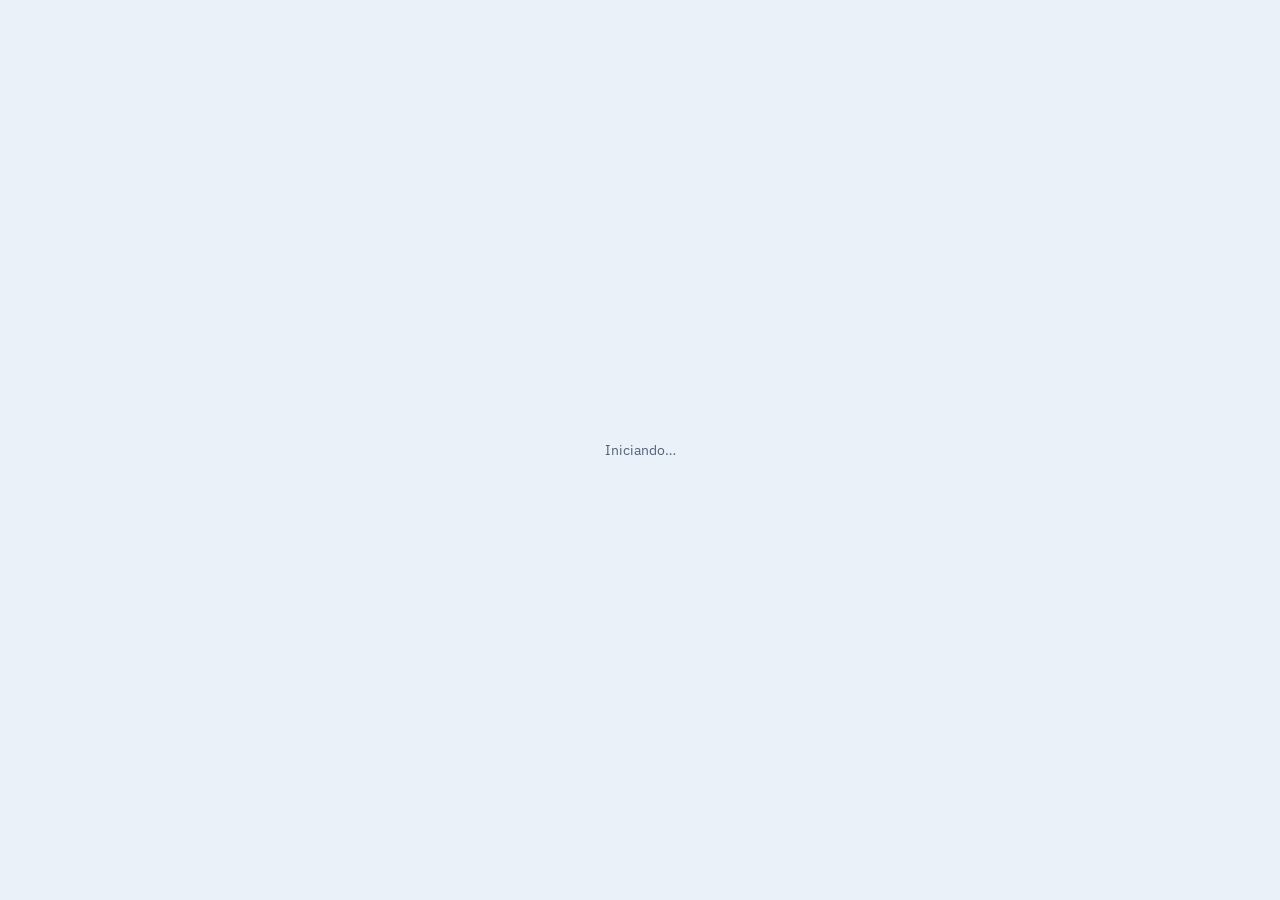
==== index.html @ 9b20dc52 "feat: add sku inventory model with independent presentations and versioned prices" ====
<!DOCTYPE html>
<html lang="es">
<head>
<meta charset="UTF-8"/>
<meta name="viewport" content="width=device-width,initial-scale=1,maximum-scale=1,user-scalable=no"/>
<title>Flutt-Water</title>
<link rel="manifest" href="./manifest.json"/>
<meta name="theme-color" content="#10263F"/>
<link rel="icon" href="./icons/icon-192.png"/>
<!-- iOS: Safari no lee manifest.json, necesita estas etiquetas aparte -->
<meta name="apple-mobile-web-app-capable" content="yes"/>
<meta name="apple-mobile-web-app-status-bar-style" content="black-translucent"/>
<meta name="apple-mobile-web-app-title" content="Flutt-Water"/>
<link rel="apple-touch-icon" href="./icons/icon-192.png"/>
<link rel="preconnect" href="https://fonts.googleapis.com"/>
<link rel="preconnect" href="https://fonts.gstatic.com" crossorigin/>
<link href="https://fonts.googleapis.com/css2?family=Oswald:wght@500;600;700&family=IBM+Plex+Sans:wght@400;500;600;700&family=IBM+Plex+Mono:wght@500;600;700&display=swap" rel="stylesheet"/>
<script defer crossorigin src="https://cdnjs.cloudflare.com/ajax/libs/react/18.2.0/umd/react.production.min.js"></script>
<script defer crossorigin src="https://cdnjs.cloudflare.com/ajax/libs/react-dom/18.2.0/umd/react-dom.production.min.js"></script>
<script defer src="https://cdn.jsdelivr.net/npm/firebase@10.13.0/firebase-app-compat.js"></script>
<script defer src="https://cdn.jsdelivr.net/npm/firebase@10.13.0/firebase-auth-compat.js"></script>
<script defer src="https://cdn.jsdelivr.net/npm/firebase@10.13.0/firebase-firestore-compat.js"></script>
<script defer src="https://cdn.jsdelivr.net/npm/firebase@10.13.0/firebase-app-check-compat.js"></script>
		<script defer src="https://cdn.jsdelivr.net/npm/html5-qrcode@2.3.8/html5-qrcode.min.js"></script>
		<script defer src="https://cdn.jsdelivr.net/npm/jsbarcode@3.11.6/dist/JsBarcode.all.min.js"></script>
		<script defer src="https://cdn.jsdelivr.net/npm/xlsx@0.18.5/dist/xlsx.full.min.js"></script>

<style>
  *,*::before,*::after{box-sizing:border-box;margin:0;padding:0}
  :root{
    /* ── Tokens: industrial / logística, tema claro ── */
    --bg:#EAF1F8; --surface:#FFFFFF; --surface-2:#F1F5FA;
    --ink:#162235; --ink-soft:#52627A; --ink-faint:#8191A6;
    --line:#D8E2EE; --line-strong:#B9C9DA;
    --rail:#10263F; --rail-border:#1F3B5A; --rail-ink:#EAF3FF; --rail-ink-faint:#9FB3C8;
    --accent:#4A90C2; --accent-text:#1F5E8C; --accent-ink:#FFFFFF;
    --info:#4B85B5; --info-text:#24597F; --info-bg:#DCEBF6;
    --ok:#2E8B74; --ok-text:#216A58; --ok-bg:#DCEFEA;
    --danger:#C23B2E; --danger-text:#8C2A20; --danger-bg:#F4DEDA;
    --warn:#C2601D; --warn-text:#8C4515; --warn-bg:#F3E4D3;
    --admin:#365E87; --font-display:'Oswald',sans-serif; --font-body:'IBM Plex Sans',system-ui,sans-serif; --font-mono:'IBM Plex Mono',monospace;
  }
  html,body{height:100%;width:100%;max-width:100%;background:var(--bg);color:var(--ink);font-family:var(--font-body);overflow-x:hidden}
  #root{width:100%;max-width:420px;min-width:0;margin:0 auto;min-height:100vh;position:relative;overflow-x:clip}
  #root img,#root svg,#root canvas,#root video,#root iframe{max-width:100%}
  #root input,#root select,#root textarea,#root button{max-width:100%;min-width:0;box-sizing:border-box}
  body{scrollbar-width:none}

  /* Flutt-Water v47: la experiencia móvil sigue siendo la base. Estas reglas
     solo se activan en pantallas anchas y no alteran el layout compacto. */
  @media (min-width:768px){
    #root{max-width:none!important;margin:0}
    .flutt-water-topbar,.flutt-water-accent-bar,.flutt-water-offline-banner,.flutt-water-nav-shell{
      max-width:none!important;left:0!important;transform:none!important
    }
    .flutt-water-main-content{
      width:100%;max-width:1600px;min-width:0;margin:0 auto;
      padding-left:260px;padding-right:28px
    }
    .flutt-water-topbar{padding-left:260px!important;padding-right:28px!important}
    .flutt-water-offline-banner{
      padding-left:260px!important;padding-right:28px!important;text-align:left!important
    }
    .flutt-water-nav-shell{right:0!important}
    .flutt-water-nav-shell nav{
      transform:translateX(0)!important;box-shadow:none!important
    }
    .flutt-water-menu-toggle{display:none!important}
    .flutt-water-login-shell{padding:48px 24px!important}
    .flutt-water-login-logo{width:100px!important;height:100px!important}
    .flutt-water-login-title{font-size:32px!important}
    .flutt-water-login-subtitle{font-size:13px!important;margin-bottom:32px!important}
    .flutt-water-login-panel{max-width:460px!important;padding:32px!important}
  }
  @media (min-width:1280px){
    .flutt-water-main-content{padding-left:280px;padding-right:40px}
    .flutt-water-topbar{padding-left:280px!important;padding-right:40px!important}
    .flutt-water-offline-banner{padding-left:280px!important;padding-right:40px!important}
  }
  ::-webkit-scrollbar{display:none}
  input:focus{outline:none!important;border-color:var(--accent-text)!important}
  button,select{font-family:inherit}
  *{-webkit-tap-highlight-color:transparent}
</style>
</head>
<body>
<div id="root"><div style="display:flex;justify-content:center;align-items:center;height:100vh;color:var(--ink-soft);font-size:14px">Iniciando…</div></div>
<script defer src="./firebase-init.js"></script>
  <script defer src="./branding.js"></script>
  <script defer src="./medidores-config.js"></script>
  <script defer src="./app-core.js"></script>
  <script defer src="./ventas-offline.js"></script>
  <script defer src="./sesion.js"></script>
<script defer src="./auth.js"></script>
<script defer src="./dashboard.js"></script>
  <script defer src="./productos.js"></script>
  <script defer src="./codigos-barras.js"></script>
  <script defer src="./clientes.js"></script>
<script defer src="./pedidos.js"></script>
<script defer src="./creditos.js"></script>
<script defer src="./ruta.js"></script>
<script defer src="./vehiculos.js"></script>
<script defer src="./config.js"></script>
<script defer src="./app.js"></script>
<script defer src="./rutas-repartidores.js"></script>
<script defer src="./inventario.js"></script>
<script defer src="./reportes.js"></script>
<script defer src="./gerencia.js"></script>
<script defer src="./permisos.js"></script>
<script>
  if ('serviceWorker' in navigator) {
    window.addEventListener('load', () => {
      navigator.serviceWorker.register('./sw.js')
        .then(reg => console.log('SW registrado:', reg.scope))
        .catch(err => console.warn('SW no se pudo registrar:', err));
    });
  }
</script>
</body>
</html>
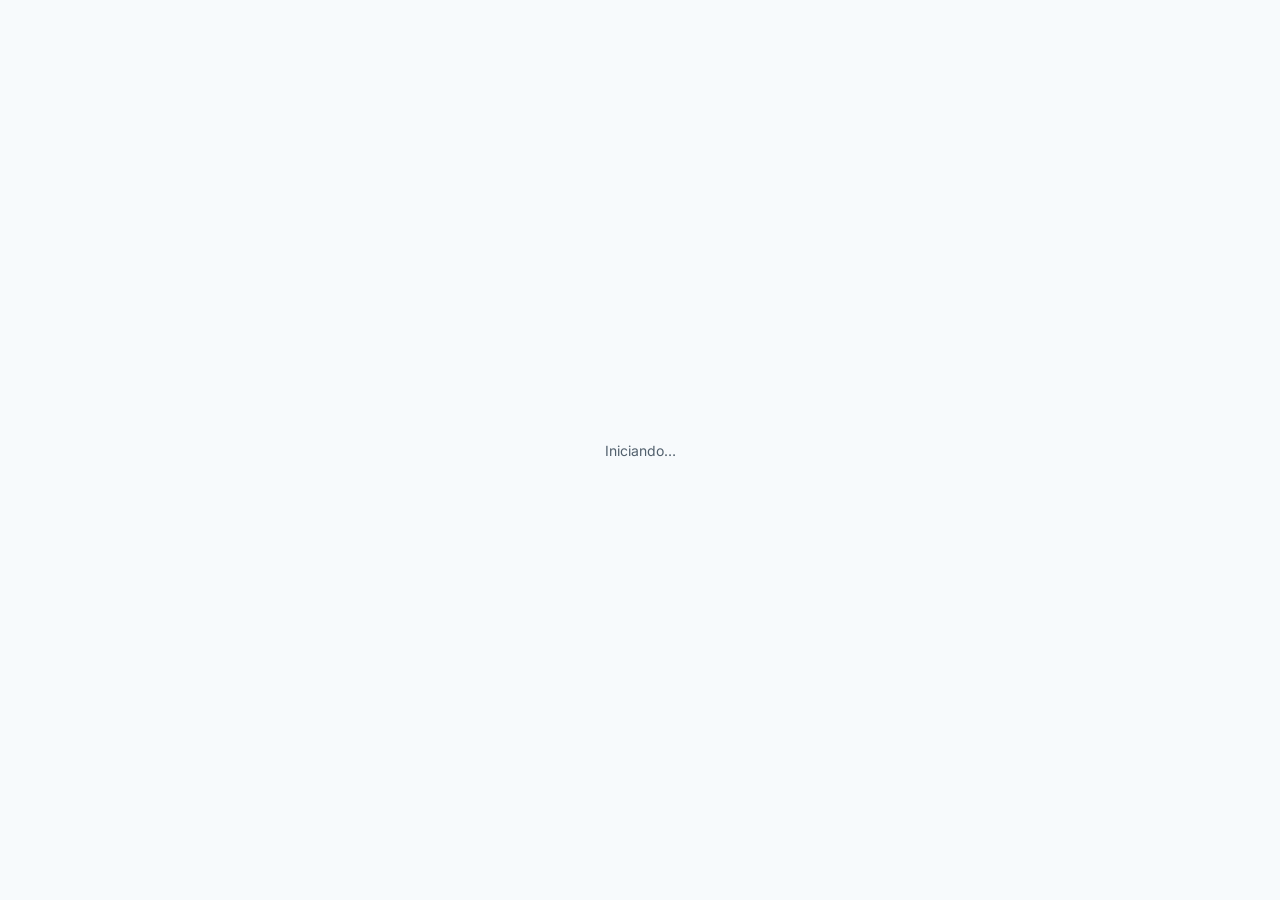
==== commit a36626cd: "feat: apply operational visual redesign" ====
--- a/index.html
+++ b/index.html
@@ -14,7 +14,7 @@
 <link rel="apple-touch-icon" href="./icons/icon-192.png"/>
 <link rel="preconnect" href="https://fonts.googleapis.com"/>
 <link rel="preconnect" href="https://fonts.gstatic.com" crossorigin/>
-<link href="https://fonts.googleapis.com/css2?family=Oswald:wght@500;600;700&family=IBM+Plex+Sans:wght@400;500;600;700&family=IBM+Plex+Mono:wght@500;600;700&display=swap" rel="stylesheet"/>
+<link href="https://fonts.googleapis.com/css2?family=Inter:wght@400;500;600;700;800&family=IBM+Plex+Mono:wght@500;600;700&display=swap" rel="stylesheet"/>
 <script defer crossorigin src="https://cdnjs.cloudflare.com/ajax/libs/react/18.2.0/umd/react.production.min.js"></script>
 <script defer crossorigin src="https://cdnjs.cloudflare.com/ajax/libs/react-dom/18.2.0/umd/react-dom.production.min.js"></script>
 <script defer src="https://cdn.jsdelivr.net/npm/firebase@10.13.0/firebase-app-compat.js"></script>
@@ -28,20 +28,23 @@
 <style>
   *,*::before,*::after{box-sizing:border-box;margin:0;padding:0}
   :root{
-    /* ── Tokens: industrial / logística, tema claro ── */
-    --bg:#EAF1F8; --surface:#FFFFFF; --surface-2:#F1F5FA;
-    --ink:#162235; --ink-soft:#52627A; --ink-faint:#8191A6;
-    --line:#D8E2EE; --line-strong:#B9C9DA;
-    --rail:#10263F; --rail-border:#1F3B5A; --rail-ink:#EAF3FF; --rail-ink-faint:#9FB3C8;
-    --accent:#4A90C2; --accent-text:#1F5E8C; --accent-ink:#FFFFFF;
-    --info:#4B85B5; --info-text:#24597F; --info-bg:#DCEBF6;
-    --ok:#2E8B74; --ok-text:#216A58; --ok-bg:#DCEFEA;
-    --danger:#C23B2E; --danger-text:#8C2A20; --danger-bg:#F4DEDA;
-    --warn:#C2601D; --warn-text:#8C4515; --warn-bg:#F3E4D3;
-    --admin:#365E87; --font-display:'Oswald',sans-serif; --font-body:'IBM Plex Sans',system-ui,sans-serif; --font-mono:'IBM Plex Mono',monospace;
+    --fw-navy:#102A43; --fw-navy-deep:#0F172A; --fw-aqua:#19C3D1; --fw-aqua-action:#0B7285;
+    --fw-bg:#F7FAFC; --fw-surface:#FFFFFF; --fw-border:#CBD5E1; --fw-text:#102A43; --fw-text-muted:#52606D;
+    --fw-success:#087F5B; --fw-warning:#8A5A00; --fw-danger:#C92A2A;
+    --bg:var(--fw-bg); --surface:var(--fw-surface); --surface-2:#F0F5F8;
+    --ink:var(--fw-text); --ink-soft:var(--fw-text-muted); --ink-faint:#718096;
+    --line:var(--fw-border); --line-strong:#94A3B8;
+    --rail:var(--fw-navy); --rail-border:#244563; --rail-ink:#F7FAFC; --rail-ink-faint:#B8C7D6;
+    --accent:var(--fw-aqua); --accent-text:var(--fw-aqua-action); --accent-ink:#FFFFFF;
+    --info:#0B7285; --info-text:#075985; --info-bg:#DDF4F6;
+    --ok:var(--fw-success); --ok-text:var(--fw-success); --ok-bg:#E3F5EE;
+    --danger:var(--fw-danger); --danger-text:var(--fw-danger); --danger-bg:#FDE8E7;
+    --warn:var(--fw-warning); --warn-text:var(--fw-warning); --warn-bg:#FFF3D6;
+    --admin:#334E68; --font-display:'Inter',system-ui,sans-serif; --font-body:'Inter',system-ui,sans-serif; --font-mono:'IBM Plex Mono',monospace;
   }
-  html,body{height:100%;width:100%;max-width:100%;background:var(--bg);color:var(--ink);font-family:var(--font-body);overflow-x:hidden}
+  html,body{height:100%;width:100%;max-width:100%;background:var(--fw-bg);color:var(--fw-text);font-family:var(--font-body);overflow-x:hidden}
   #root{width:100%;max-width:420px;min-width:0;margin:0 auto;min-height:100vh;position:relative;overflow-x:clip}
+  .flutt-water-app-shell{min-height:100vh}
   #root img,#root svg,#root canvas,#root video,#root iframe{max-width:100%}
   #root input,#root select,#root textarea,#root button{max-width:100%;min-width:0;box-sizing:border-box}
   body{scrollbar-width:none}
@@ -53,9 +56,10 @@
     .flutt-water-topbar,.flutt-water-accent-bar,.flutt-water-offline-banner,.flutt-water-nav-shell{
       max-width:none!important;left:0!important;transform:none!important
     }
+    .flutt-water-app-shell{padding-left:260px!important}
     .flutt-water-main-content{
       width:100%;max-width:1600px;min-width:0;margin:0 auto;
-      padding-left:260px;padding-right:28px
+      padding-left:0;padding-right:28px
     }
     .flutt-water-topbar{padding-left:260px!important;padding-right:28px!important}
     .flutt-water-offline-banner{
@@ -73,14 +77,19 @@
     .flutt-water-login-panel{max-width:460px!important;padding:32px!important}
   }
   @media (min-width:1280px){
-    .flutt-water-main-content{padding-left:280px;padding-right:40px}
+    .flutt-water-app-shell{padding-left:280px!important}
+    .flutt-water-main-content{padding-left:0;padding-right:40px}
     .flutt-water-topbar{padding-left:280px!important;padding-right:40px!important}
     .flutt-water-offline-banner{padding-left:280px!important;padding-right:40px!important}
   }
   ::-webkit-scrollbar{display:none}
-  input:focus{outline:none!important;border-color:var(--accent-text)!important}
+  input:focus{outline:none!important;border-color:var(--fw-aqua-action)!important}
   button,select{font-family:inherit}
+  button:focus-visible,input:focus-visible,select:focus-visible,textarea:focus-visible,a:focus-visible{outline:3px solid var(--fw-aqua);outline-offset:2px}
+  button:not(:disabled),select:not(:disabled),input:not(:disabled),textarea:not(:disabled){min-height:48px}
   *{-webkit-tap-highlight-color:transparent}
+  @media (prefers-reduced-motion:reduce){*{scroll-behavior:auto!important;transition-duration:.01ms!important;animation-duration:.01ms!important}}
+
 </style>
 </head>
 <body>
